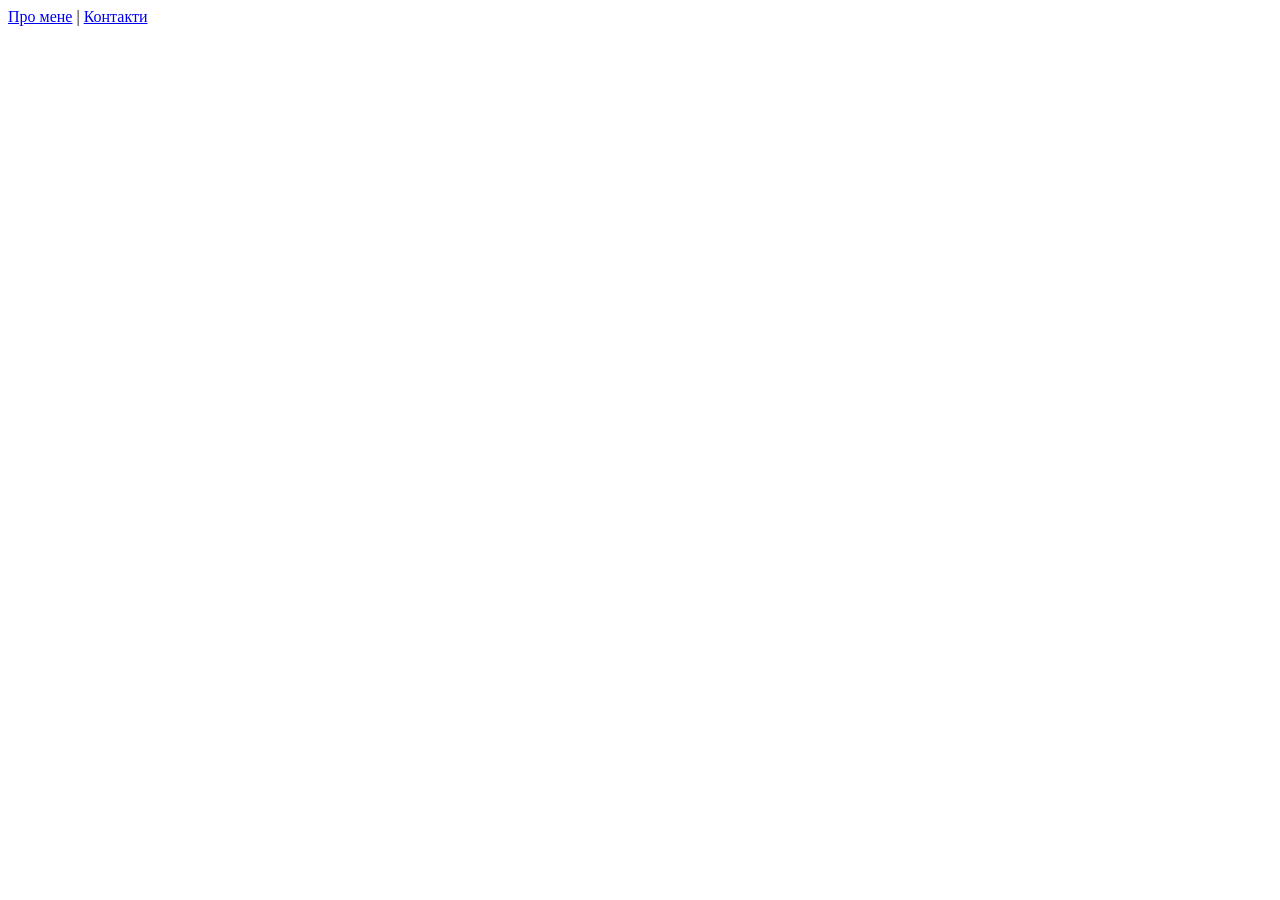
==== штвуч1.html @ 49ae7a32 "Додано шапку сайту" ====
<!DOCTYPE html>
<html lang="en">
<head>
    <meta charset="UTF-8">
    <meta name="viewport" content="width=device-width, initial-scale=1.0">
    <title>Document</title>
</head>
<body>
    <header>
    <nav>
        <a href="#about">Про мене</a> | 
        <a href="#contacts">Контакти</a>
    </nav>
</header>
</body>
</html>
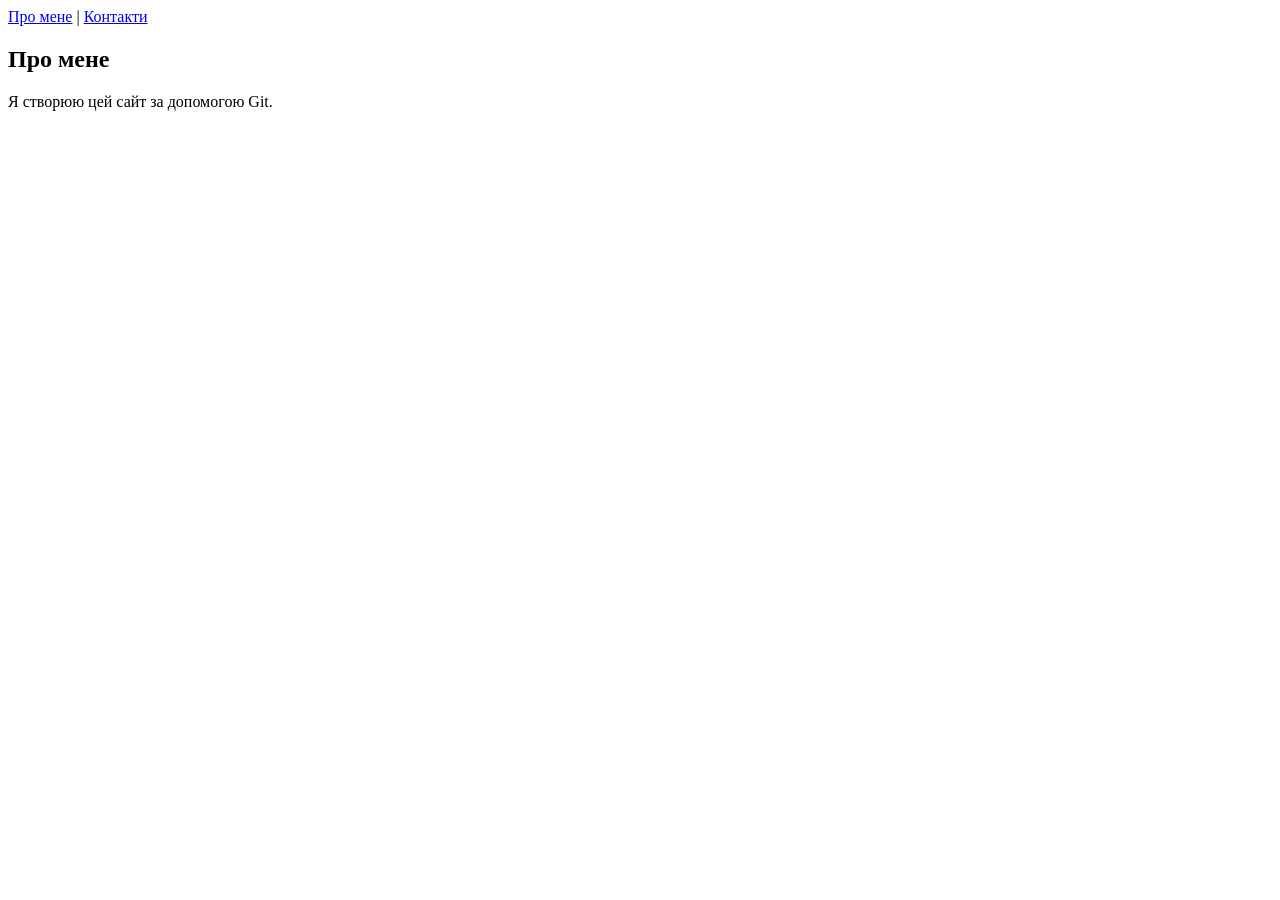
==== commit 5533d3d8: "Додано секцію About" ====
--- a/штвуч1.html
+++ b/штвуч1.html
@@ -12,5 +12,9 @@
         <a href="#contacts">Контакти</a>
     </nav>
 </header>
+<section id="about">
+    <h2>Про мене</h2>
+    <p>Я створюю цей сайт за допомогою Git.</p>
+</section>
 </body>
 </html>
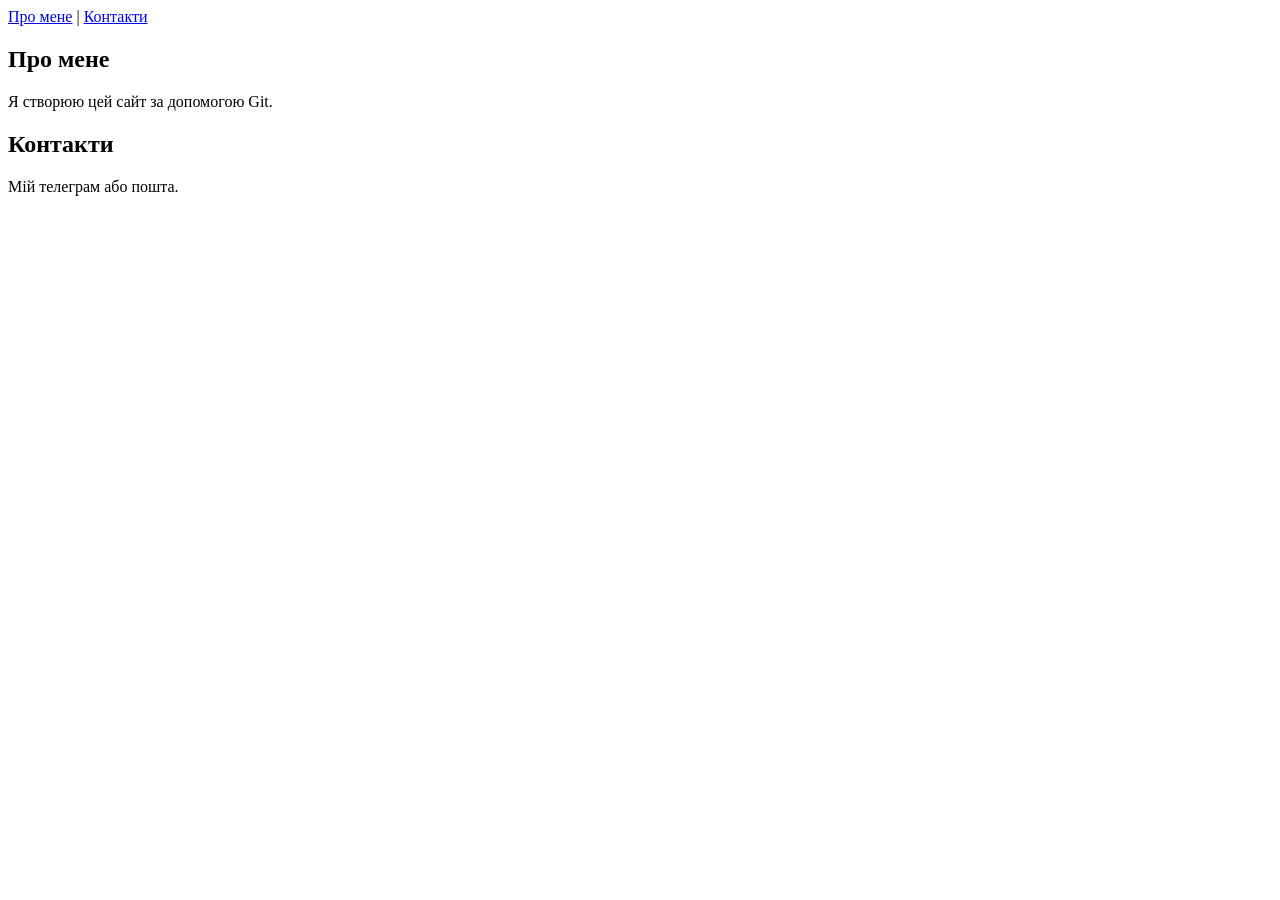
==== commit 22b42fbd: "Додано контактну інформацію" ====
--- a/штвуч1.html
+++ b/штвуч1.html
@@ -16,5 +16,9 @@
     <h2>Про мене</h2>
     <p>Я створюю цей сайт за допомогою Git.</p>
 </section>
+<section id="contacts">
+    <h2>Контакти</h2>
+    <p>Мій телеграм або пошта.</p>
+</section>
 </body>
 </html>
